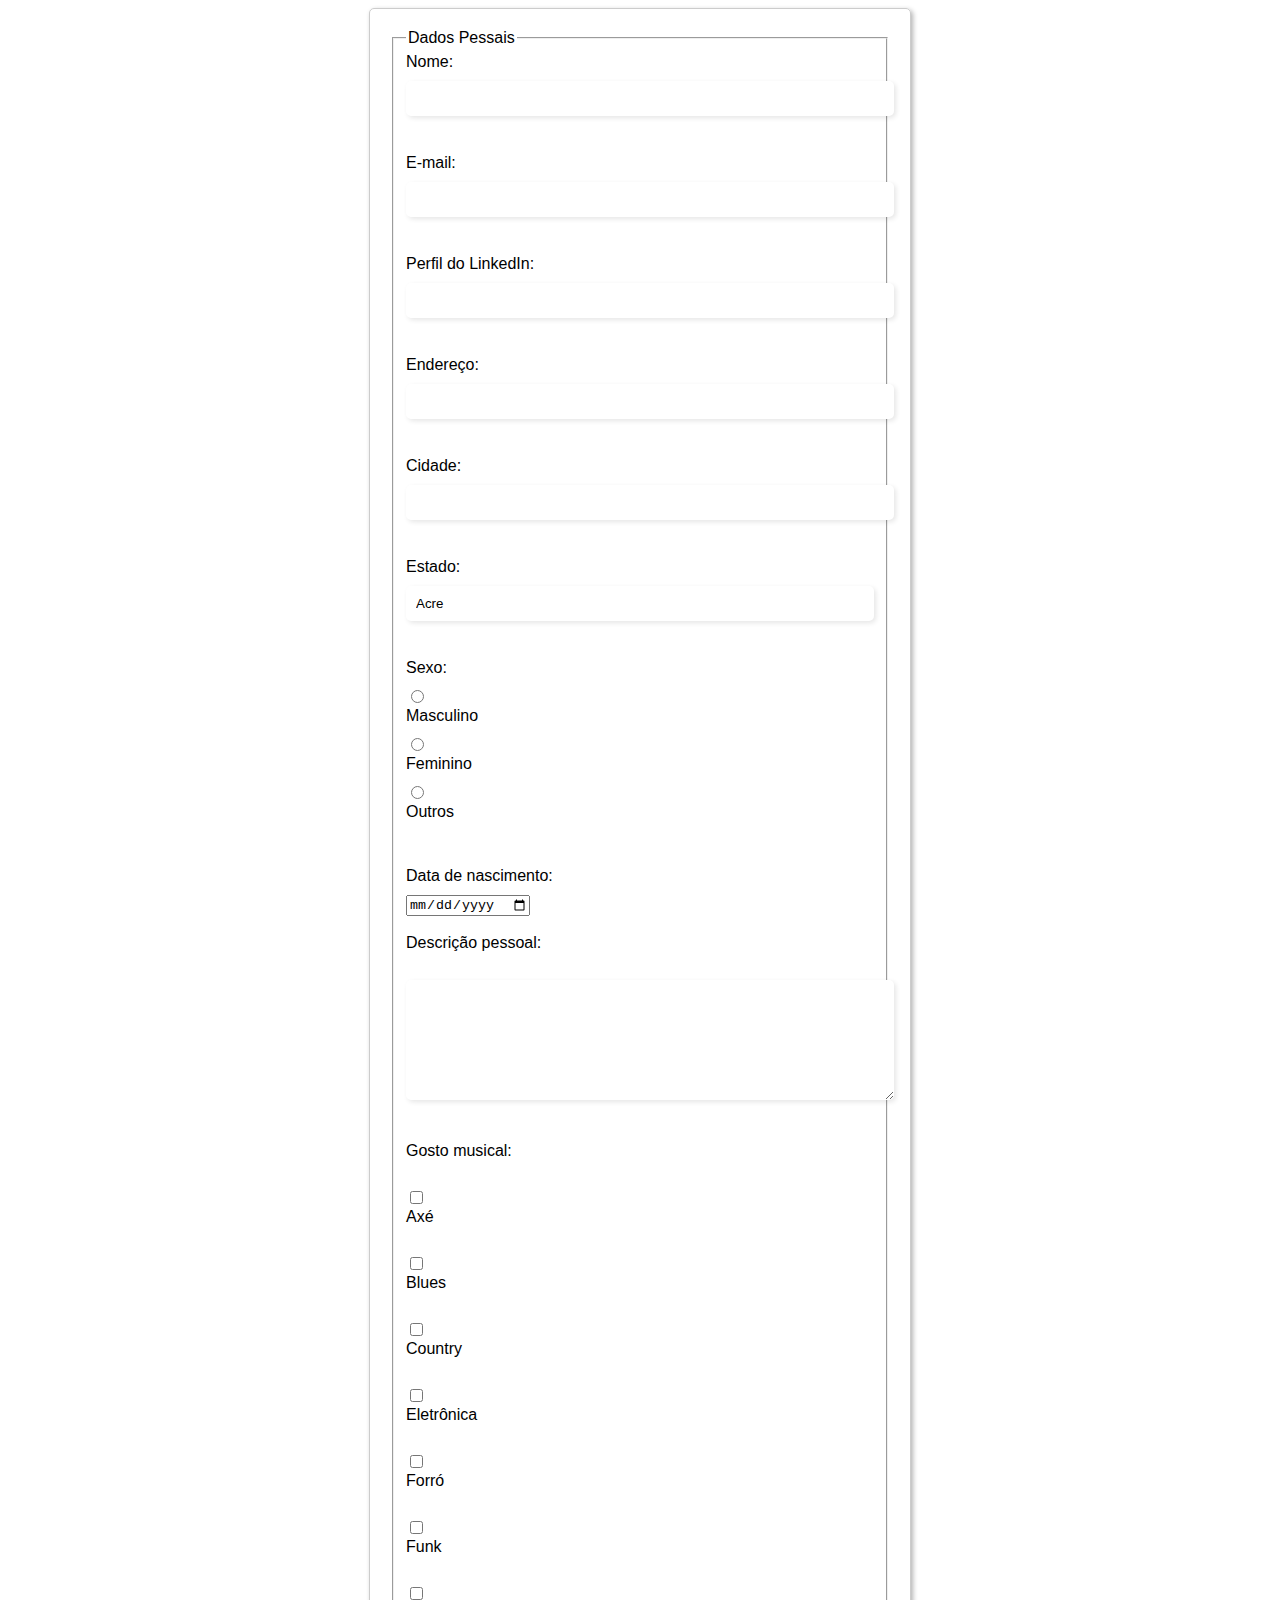
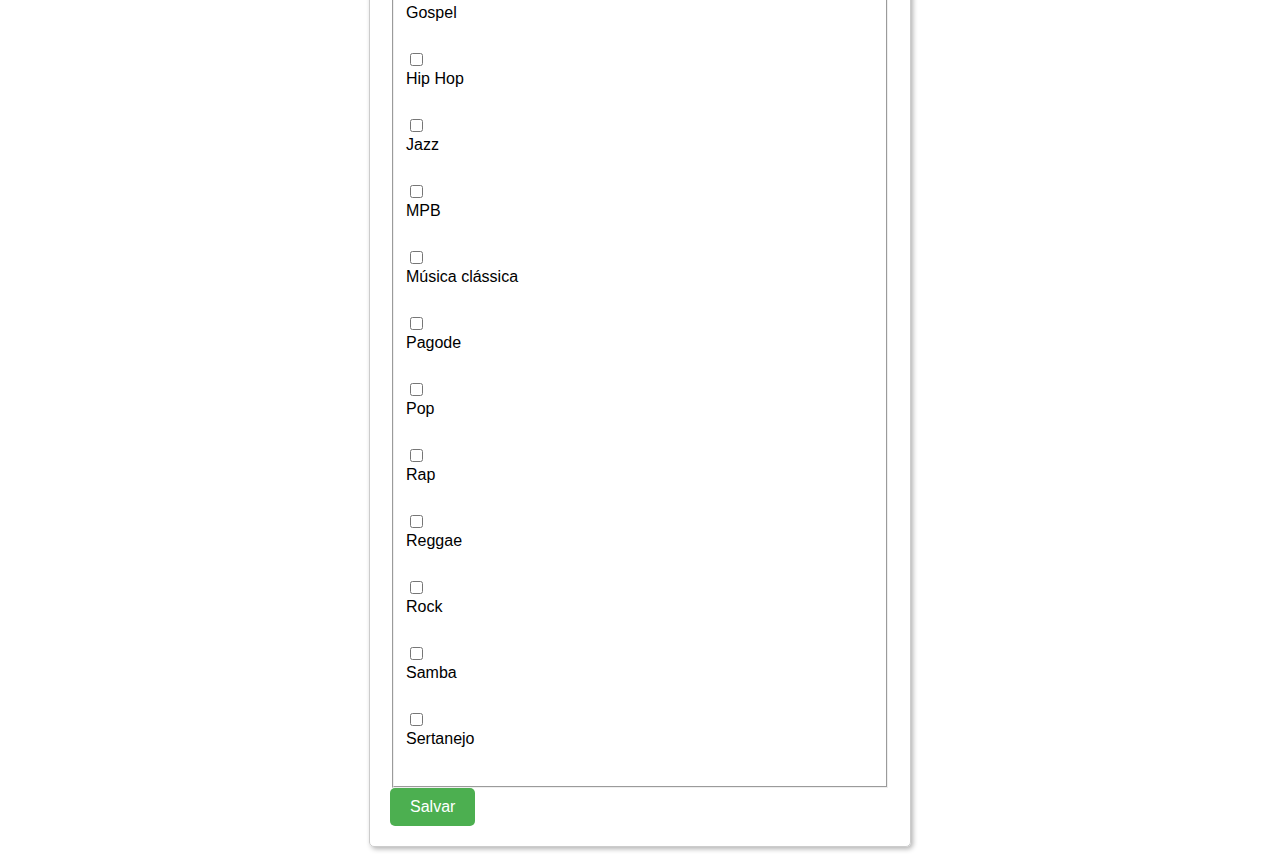
==== Atividades de Formulário/Forumulário para cadastro/index.html @ 6f04fd91 "Initial Commit" ====
<!DOCTYPE html>
<html lang="pt-br">
<head>
    <meta charset="UTF-8">
    <meta http-equiv="X-UA-Compatible" content="IE=edge">
    <meta name="viewport" content="width=device-width, initial-scale=1.0">
    <title>Forumuário Para Cadastro</title>
    <link rel="stylesheet" href="styles.css">
</head>
<body>
    <main>
        <form action="#" method="get">
            <fieldset>
                <legend>Dados Pessais</legend>
                <label for="nome">Nome:</label>
                <input type="text" id="nome" name="nome"><br><br>

                <label for="email">E-mail:</label>
                <input type="email" id="email" name="email"><br><br>

                <label for="linkedin">Perfil do LinkedIn:</label>
                <input type="text" id="linkedin" name="linkedin"><br><br>

                <label for="endereco">Endereço:</label>
                <input type="text" id="endereco" name="endereco"><br><br>

                <label for="cidade">Cidade:</label>
                <input type="text" id="cidade" name="cidade"><br><br>

                <label for="estado">Estado:</label>
                <select id="estado" name="estado">
                    <option value="AC">Acre</option>
                    <option value="AL">Alagoas</option>
                    <option value="AP">Amapá</option>
                    <option value="AM">Amazonas</option>
                    <option value="BA">Bahia</option>
                    <option value="CE">Ceará</option>
                    <option value="DF">Distrito Federal</option>
                    <option value="ES">Espírito Santo</option>
                    <option value="GO">Goiás</option>
                    <option value="MA">Maranhão</option>
                    <option value="MT">Mato Grosso</option>
                    <option value="MS">Mato Grosso do Sul</option>
                    <option value="MG">Minas Gerais</option>
                    <option value="PA">Pará</option>
                    <option value="PB">Paraíba</option>
                    <option value="PR">Paraná</option>
                    <option value="PE">Pernambuco</option>
                    <option value="PI">Piauí</option>
                    <option value="RJ">Rio de Janeiro</option>
                    <option value="RN">Rio Grande do Norte</option>
                    <option value="RS">Rio Grande do Sul</option>
                    <option value="RO">Rondônia</option>
                    <option value="RR">Roraima</option>
                    <option value="SC">Santa Catarina</option>
                    <option value="SP">São Paulo</option>
                    <option value="SE">Sergipe</option>
                    <option value="TO">Tocantins</option>
                </select><br><br>
                
                <label for="sexo">Sexo:</label>
                <input type="radio" id="masculino" name="sexo" value="masculino">
                <label for="masculino">Masculino</label>
                <input type="radio" id="feminino" name="sexo" value="feminino">
                <label for="feminino">Feminino</label>
                <input type="radio" id="outros" name="sexo" value="outros">
                <label for="outros">Outros</label><br><br>

                <label for="nascimento">Data de nascimento:</label>
                <input type="date" id="nascimento" name="nascimento"><br><br>

                <label for="descricao">Descrição pessoal:</label><br>
                <textarea id="descricao" name="descricao" rows="4" cols="40"></textarea><br><br>


                <label for="gosto-musical">Gosto musical:</label><br>
                <input type="checkbox" id="axe" name="genero" value="axé">
                <label for="axe">Axé</label><br>
                <input type="checkbox" id="blues" name="genero" value="blues">
                <label for="blues">Blues</label><br>
                <input type="checkbox" id="country" name="genero" value="country">
                <label for="country">Country</label><br>
                <input type="checkbox" id="eletronica" name="genero" value="eletrônica">
                <label for="eletronica">Eletrônica</label><br>
                <input type="checkbox" id="forro" name="genero" value="forró">
                <label for="forro">Forró</label><br>
                <input type="checkbox" id="funk" name="genero" value="funk">
                <label for="funk">Funk</label><br>
                <input type="checkbox" id="gospel" name="genero" value="gospel">
                <label for="gospel">Gospel</label><br>
                <input type="checkbox" id="hip-hop" name="genero" value="hip hop">
                <label for="hip-hop">Hip Hop</label><br>
                <input type="checkbox" id="jazz" name="genero" value="jazz">
                <label for="jazz">Jazz</label><br>
                <input type="checkbox" id="mpb" name="genero" value="mpb">
                <label for="mpb">MPB</label><br>
                <input type="checkbox" id="classica" name="genero" value="música clássica">
                <label for="classica">Música clássica</label><br>
                <input type="checkbox" id="pagode" name="genero" value="pagode">
                <label for="pagode">Pagode</label><br>
                <input type="checkbox" id="pop" name="genero" value="pop">
                <label for="pop">Pop</label><br>
                <input type="checkbox" id="rap" name="genero" value="rap">
                <label for="rap">Rap</label><br>
                <input type="checkbox" id="reggae" name="genero" value="reggae">
                <label for="reggae">Reggae</label><br>
                <input type="checkbox" id="rock" name="genero" value="rock">
                <label for="rock">Rock</label><br>
                <input type="checkbox" id="samba" name="genero" value="samba">
                <label for="samba">Samba</label><br>
                <input type="checkbox" id="sertanejo" name="genero" value="sertanejo">
                <label for="sertanejo">Sertanejo</label><br>

            </fieldset>

            <button type="submit">Salvar</button>
        </form>
    </main>
</body>
</html>
---- Atividades de Formulário/Forumulário para cadastro/styles.css ----
form {
    max-width: 500px;
    margin: 0 auto;
    padding: 20px;
    border: 1px solid #ccc;
    border-radius: 5px;
    box-shadow: 2px 2px 5px rgba(0, 0, 0, 0.3);
    font-family: Arial, sans-serif;
  }
  
  h2 {
    text-align: center;
    margin-bottom: 20px;
  }
  
  label {
    display: block;
    margin-bottom: 10px;
  }
  
  input[type="text"],
  input[type="email"],
  select,
  textarea {
    width: 100%;
    padding: 10px;
    margin-bottom: 20px;
    border: none;
    border-radius: 5px;
    box-shadow: 2px 2px 5px rgba(0, 0, 0, 0.1);
  }
  
  select {
    appearance: none;
    -webkit-appearance: none;
    -moz-appearance: none;
    background: url('https://cdn4.iconfinder.com/data/icons/ionicons/512/icon-arrow-down-b-512.png') no-repeat right;
    background-size: 20px;
    padding-right: 30px;
  }
  
  textarea {
    height: 100px;
  }
  
  button {
    padding: 10px 20px;
    background-color: #4CAF50;
    color: #fff;
    border: none;
    border-radius: 5px;
    font-size: 16px;
    cursor: pointer;
  }
  
  button:hover {
    background-color: #3e8e41;
  }
  
  .error {
    color: red;
    margin-top: 5px;
  }
  
  @media (max-width: 600px) {
    form {
      max-width: 100%;
    }
  }
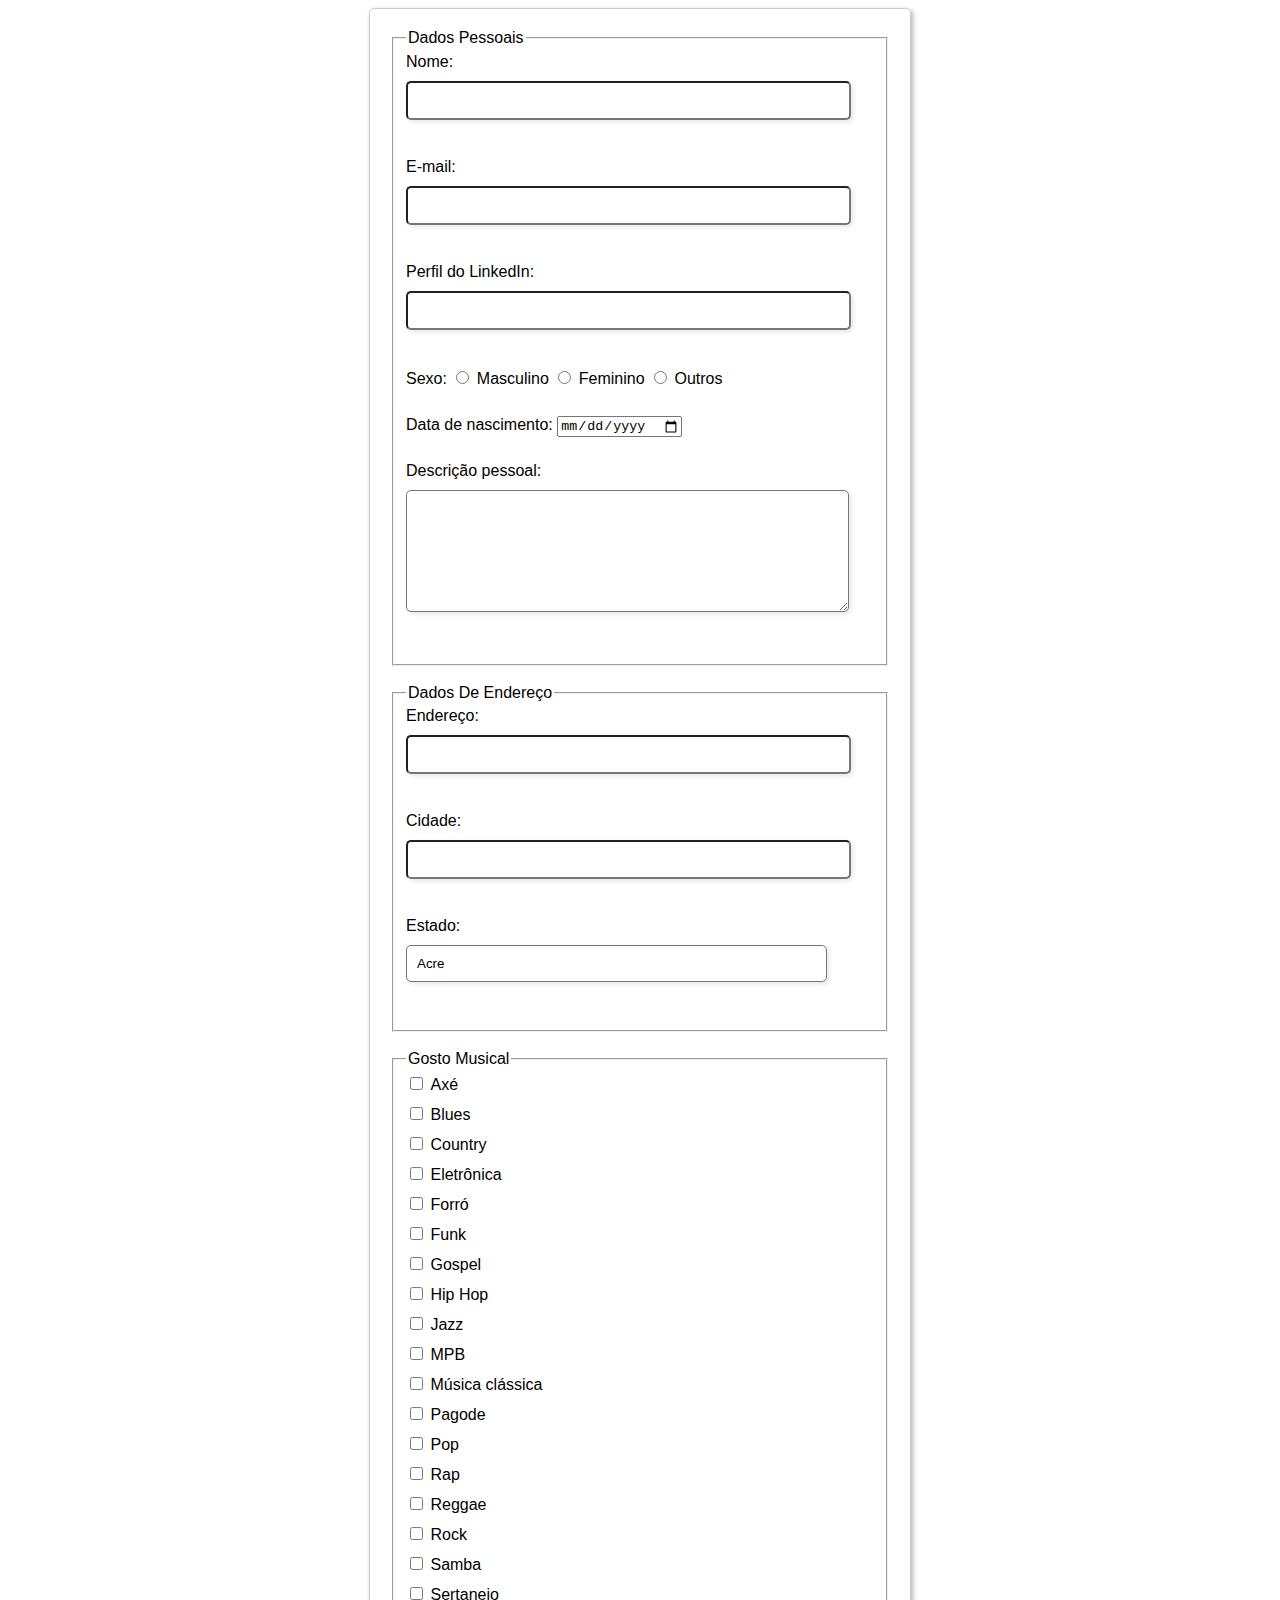
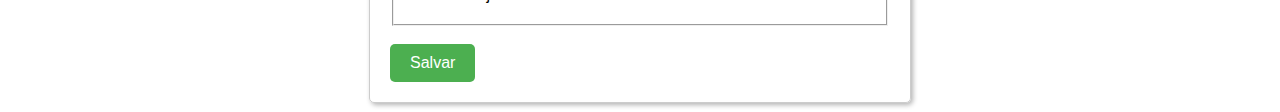
==== commit 65e100ec: "update formularios" ====
--- a/Atividades de Formulário/Forumulário para cadastro/index.html
+++ b/Atividades de Formulário/Forumulário para cadastro/index.html
@@ -1,120 +1,132 @@
-<!DOCTYPE html>
-<html lang="pt-br">
-<head>
-    <meta charset="UTF-8">
-    <meta http-equiv="X-UA-Compatible" content="IE=edge">
-    <meta name="viewport" content="width=device-width, initial-scale=1.0">
-    <title>Forumuário Para Cadastro</title>
-    <link rel="stylesheet" href="styles.css">
-</head>
-<body>
-    <main>
-        <form action="#" method="get">
-            <fieldset>
-                <legend>Dados Pessais</legend>
-                <label for="nome">Nome:</label>
-                <input type="text" id="nome" name="nome"><br><br>
-
-                <label for="email">E-mail:</label>
-                <input type="email" id="email" name="email"><br><br>
-
-                <label for="linkedin">Perfil do LinkedIn:</label>
-                <input type="text" id="linkedin" name="linkedin"><br><br>
-
-                <label for="endereco">Endereço:</label>
-                <input type="text" id="endereco" name="endereco"><br><br>
-
-                <label for="cidade">Cidade:</label>
-                <input type="text" id="cidade" name="cidade"><br><br>
-
-                <label for="estado">Estado:</label>
-                <select id="estado" name="estado">
-                    <option value="AC">Acre</option>
-                    <option value="AL">Alagoas</option>
-                    <option value="AP">Amapá</option>
-                    <option value="AM">Amazonas</option>
-                    <option value="BA">Bahia</option>
-                    <option value="CE">Ceará</option>
-                    <option value="DF">Distrito Federal</option>
-                    <option value="ES">Espírito Santo</option>
-                    <option value="GO">Goiás</option>
-                    <option value="MA">Maranhão</option>
-                    <option value="MT">Mato Grosso</option>
-                    <option value="MS">Mato Grosso do Sul</option>
-                    <option value="MG">Minas Gerais</option>
-                    <option value="PA">Pará</option>
-                    <option value="PB">Paraíba</option>
-                    <option value="PR">Paraná</option>
-                    <option value="PE">Pernambuco</option>
-                    <option value="PI">Piauí</option>
-                    <option value="RJ">Rio de Janeiro</option>
-                    <option value="RN">Rio Grande do Norte</option>
-                    <option value="RS">Rio Grande do Sul</option>
-                    <option value="RO">Rondônia</option>
-                    <option value="RR">Roraima</option>
-                    <option value="SC">Santa Catarina</option>
-                    <option value="SP">São Paulo</option>
-                    <option value="SE">Sergipe</option>
-                    <option value="TO">Tocantins</option>
-                </select><br><br>
-                
-                <label for="sexo">Sexo:</label>
-                <input type="radio" id="masculino" name="sexo" value="masculino">
-                <label for="masculino">Masculino</label>
-                <input type="radio" id="feminino" name="sexo" value="feminino">
-                <label for="feminino">Feminino</label>
-                <input type="radio" id="outros" name="sexo" value="outros">
-                <label for="outros">Outros</label><br><br>
-
-                <label for="nascimento">Data de nascimento:</label>
-                <input type="date" id="nascimento" name="nascimento"><br><br>
-
-                <label for="descricao">Descrição pessoal:</label><br>
-                <textarea id="descricao" name="descricao" rows="4" cols="40"></textarea><br><br>
-
-
-                <label for="gosto-musical">Gosto musical:</label><br>
-                <input type="checkbox" id="axe" name="genero" value="axé">
-                <label for="axe">Axé</label><br>
-                <input type="checkbox" id="blues" name="genero" value="blues">
-                <label for="blues">Blues</label><br>
-                <input type="checkbox" id="country" name="genero" value="country">
-                <label for="country">Country</label><br>
-                <input type="checkbox" id="eletronica" name="genero" value="eletrônica">
-                <label for="eletronica">Eletrônica</label><br>
-                <input type="checkbox" id="forro" name="genero" value="forró">
-                <label for="forro">Forró</label><br>
-                <input type="checkbox" id="funk" name="genero" value="funk">
-                <label for="funk">Funk</label><br>
-                <input type="checkbox" id="gospel" name="genero" value="gospel">
-                <label for="gospel">Gospel</label><br>
-                <input type="checkbox" id="hip-hop" name="genero" value="hip hop">
-                <label for="hip-hop">Hip Hop</label><br>
-                <input type="checkbox" id="jazz" name="genero" value="jazz">
-                <label for="jazz">Jazz</label><br>
-                <input type="checkbox" id="mpb" name="genero" value="mpb">
-                <label for="mpb">MPB</label><br>
-                <input type="checkbox" id="classica" name="genero" value="música clássica">
-                <label for="classica">Música clássica</label><br>
-                <input type="checkbox" id="pagode" name="genero" value="pagode">
-                <label for="pagode">Pagode</label><br>
-                <input type="checkbox" id="pop" name="genero" value="pop">
-                <label for="pop">Pop</label><br>
-                <input type="checkbox" id="rap" name="genero" value="rap">
-                <label for="rap">Rap</label><br>
-                <input type="checkbox" id="reggae" name="genero" value="reggae">
-                <label for="reggae">Reggae</label><br>
-                <input type="checkbox" id="rock" name="genero" value="rock">
-                <label for="rock">Rock</label><br>
-                <input type="checkbox" id="samba" name="genero" value="samba">
-                <label for="samba">Samba</label><br>
-                <input type="checkbox" id="sertanejo" name="genero" value="sertanejo">
-                <label for="sertanejo">Sertanejo</label><br>
-
-            </fieldset>
-
-            <button type="submit">Salvar</button>
-        </form>
-    </main>
-</body>
+<!DOCTYPE html>
+<html lang="pt-br">
+<head>
+    <meta charset="UTF-8">
+    <meta http-equiv="X-UA-Compatible" content="IE=edge">
+    <meta name="viewport" content="width=device-width, initial-scale=1.0">
+    <title>Formulário Para Cadastro</title>
+    <link rel="stylesheet" href="styles.css">
+</head>
+<body>
+    <main>
+        <form action="#" method="get">
+            <fieldset>
+                <legend>Dados Pessoais</legend>
+                <label for="nome">Nome:</label>
+                <input type="text" id="nome" name="nome"><br><br>
+
+                <label for="email">E-mail:</label>
+                <input type="email" id="email" name="email"><br><br>
+
+                <label for="linkedin">Perfil do LinkedIn:</label>
+                <input type="text" id="linkedin" name="linkedin"><br><br>
+                
+                <label for="sexo">Sexo:</label>
+                <input type="radio" id="masculino" name="sexo" value="masculino">
+                <label for="masculino">Masculino</label>
+                <input type="radio" id="feminino" name="sexo" value="feminino">
+                <label for="feminino">Feminino</label>
+                <input type="radio" id="outros" name="sexo" value="outros">
+                <label for="outros">Outros</label><br><br>
+
+                <label for="nascimento">Data de nascimento:</label>
+                <input type="date" id="nascimento" name="nascimento"><br><br>
+
+                <label for="descricao">Descrição pessoal:</label><br>
+                <textarea id="descricao" name="descricao" rows="4" cols="40"></textarea><br><br>
+
+
+
+
+            </fieldset>
+
+            <br>
+
+            <fieldset>
+                <legend>Dados De Endereço</legend>
+                <label for="endereco">Endereço:</label>
+                <input type="text" id="endereco" name="endereco"><br><br>
+
+                <label for="cidade">Cidade:</label>
+                <input type="text" id="cidade" name="cidade"><br><br>
+
+                <label for="estado">Estado:</label>
+                <select id="estado" name="estado">
+                    <option value="AC">Acre</option>
+                    <option value="AL">Alagoas</option>
+                    <option value="AP">Amapá</option>
+                    <option value="AM">Amazonas</option>
+                    <option value="BA">Bahia</option>
+                    <option value="CE">Ceará</option>
+                    <option value="DF">Distrito Federal</option>
+                    <option value="ES">Espírito Santo</option>
+                    <option value="GO">Goiás</option>
+                    <option value="MA">Maranhão</option>
+                    <option value="MT">Mato Grosso</option>
+                    <option value="MS">Mato Grosso do Sul</option>
+                    <option value="MG">Minas Gerais</option>
+                    <option value="PA">Pará</option>
+                    <option value="PB">Paraíba</option>
+                    <option value="PR">Paraná</option>
+                    <option value="PE">Pernambuco</option>
+                    <option value="PI">Piauí</option>
+                    <option value="RJ">Rio de Janeiro</option>
+                    <option value="RN">Rio Grande do Norte</option>
+                    <option value="RS">Rio Grande do Sul</option>
+                    <option value="RO">Rondônia</option>
+                    <option value="RR">Roraima</option>
+                    <option value="SC">Santa Catarina</option>
+                    <option value="SP">São Paulo</option>
+                    <option value="SE">Sergipe</option>
+                    <option value="TO">Tocantins</option>
+                </select><br><br>
+            </fieldset>
+
+            <br>
+
+            <fieldset>
+                <legend>Gosto Musical</legend>
+                <!-- <label for="gosto-musical">Gosto musical:</label><br> -->
+                <input type="checkbox" id="axe" name="genero" value="axé">
+                <label for="axe">Axé</label><br>
+                <input type="checkbox" id="blues" name="genero" value="blues">
+                <label for="blues">Blues</label><br>
+                <input type="checkbox" id="country" name="genero" value="country">
+                <label for="country">Country</label><br>
+                <input type="checkbox" id="eletronica" name="genero" value="eletrônica">
+                <label for="eletronica">Eletrônica</label><br>
+                <input type="checkbox" id="forro" name="genero" value="forró">
+                <label for="forro">Forró</label><br>
+                <input type="checkbox" id="funk" name="genero" value="funk">
+                <label for="funk">Funk</label><br>
+                <input type="checkbox" id="gospel" name="genero" value="gospel">
+                <label for="gospel">Gospel</label><br>
+                <input type="checkbox" id="hip-hop" name="genero" value="hip hop">
+                <label for="hip-hop">Hip Hop</label><br>
+                <input type="checkbox" id="jazz" name="genero" value="jazz">
+                <label for="jazz">Jazz</label><br>
+                <input type="checkbox" id="mpb" name="genero" value="mpb">
+                <label for="mpb">MPB</label><br>
+                <input type="checkbox" id="classica" name="genero" value="música clássica">
+                <label for="classica">Música clássica</label><br>
+                <input type="checkbox" id="pagode" name="genero" value="pagode">
+                <label for="pagode">Pagode</label><br>
+                <input type="checkbox" id="pop" name="genero" value="pop">
+                <label for="pop">Pop</label><br>
+                <input type="checkbox" id="rap" name="genero" value="rap">
+                <label for="rap">Rap</label><br>
+                <input type="checkbox" id="reggae" name="genero" value="reggae">
+                <label for="reggae">Reggae</label><br>
+                <input type="checkbox" id="rock" name="genero" value="rock">
+                <label for="rock">Rock</label><br>
+                <input type="checkbox" id="samba" name="genero" value="samba">
+                <label for="samba">Samba</label><br>
+                <input type="checkbox" id="sertanejo" name="genero" value="sertanejo">
+                <label for="sertanejo">Sertanejo</label><br>
+            </fieldset>
+
+            <br><button type="submit">Salvar</button>
+        </form>
+    </main>
+</body>
 </html>--- a/Atividades de Formulário/Forumulário para cadastro/styles.css
+++ b/Atividades de Formulário/Forumulário para cadastro/styles.css
@@ -1,70 +1,70 @@
-form {
-    max-width: 500px;
-    margin: 0 auto;
-    padding: 20px;
-    border: 1px solid #ccc;
-    border-radius: 5px;
-    box-shadow: 2px 2px 5px rgba(0, 0, 0, 0.3);
-    font-family: Arial, sans-serif;
-  }
-  
-  h2 {
-    text-align: center;
-    margin-bottom: 20px;
-  }
-  
-  label {
-    display: block;
-    margin-bottom: 10px;
-  }
-  
-  input[type="text"],
-  input[type="email"],
-  select,
-  textarea {
-    width: 100%;
-    padding: 10px;
-    margin-bottom: 20px;
-    border: none;
-    border-radius: 5px;
-    box-shadow: 2px 2px 5px rgba(0, 0, 0, 0.1);
-  }
-  
-  select {
-    appearance: none;
-    -webkit-appearance: none;
-    -moz-appearance: none;
-    background: url('https://cdn4.iconfinder.com/data/icons/ionicons/512/icon-arrow-down-b-512.png') no-repeat right;
-    background-size: 20px;
-    padding-right: 30px;
-  }
-  
-  textarea {
-    height: 100px;
-  }
-  
-  button {
-    padding: 10px 20px;
-    background-color: #4CAF50;
-    color: #fff;
-    border: none;
-    border-radius: 5px;
-    font-size: 16px;
-    cursor: pointer;
-  }
-  
-  button:hover {
-    background-color: #3e8e41;
-  }
-  
-  .error {
-    color: red;
-    margin-top: 5px;
-  }
-  
-  @media (max-width: 600px) {
-    form {
-      max-width: 100%;
-    }
-  }
+form {
+    max-width: 500px;
+    margin: 0 auto;
+    padding: 20px;
+    border: 1px solid #ccc;
+    border-radius: 5px;
+    box-shadow: 2px 2px 5px rgba(0, 0, 0, 0.3);
+    font-family: Arial, sans-serif;
+  }
+  
+  h2 {
+    text-align: center;
+    margin-bottom: 20px;
+  }
+  
+  label {
+    display: inline-block;
+    margin-bottom: 10px;
+  }
+  
+  input[type="text"],
+  input[type="email"],
+  select,
+  textarea {
+    width: 90%;
+    padding: 10px;
+    margin-bottom: 20px;
+    /* border: none; */
+    border-radius: 5px;
+    box-shadow: 2px 2px 5px rgba(0, 0, 0, 0.1);
+  }
+  
+  select {
+    appearance: none;
+    -webkit-appearance: none;
+    -moz-appearance: none;
+    background: url('https://cdn4.iconfinder.com/data/icons/ionicons/512/icon-arrow-down-b-512.png') no-repeat right;
+    background-size: 20px;
+    padding-right: 30px;
+  }
+  
+  textarea {
+    height: 100px;
+  }
+  
+  button {
+    padding: 10px 20px;
+    background-color: #4CAF50;
+    color: #fff;
+    border: none;
+    border-radius: 5px;
+    font-size: 16px;
+    cursor: pointer;
+  }
+  
+  button:hover {
+    background-color: #3e8e41;
+  }
+  
+  .error {
+    color: red;
+    margin-top: 5px;
+  }
+  
+  @media (max-width: 600px) {
+    form {
+      max-width: 100%;
+    }
+  }
   